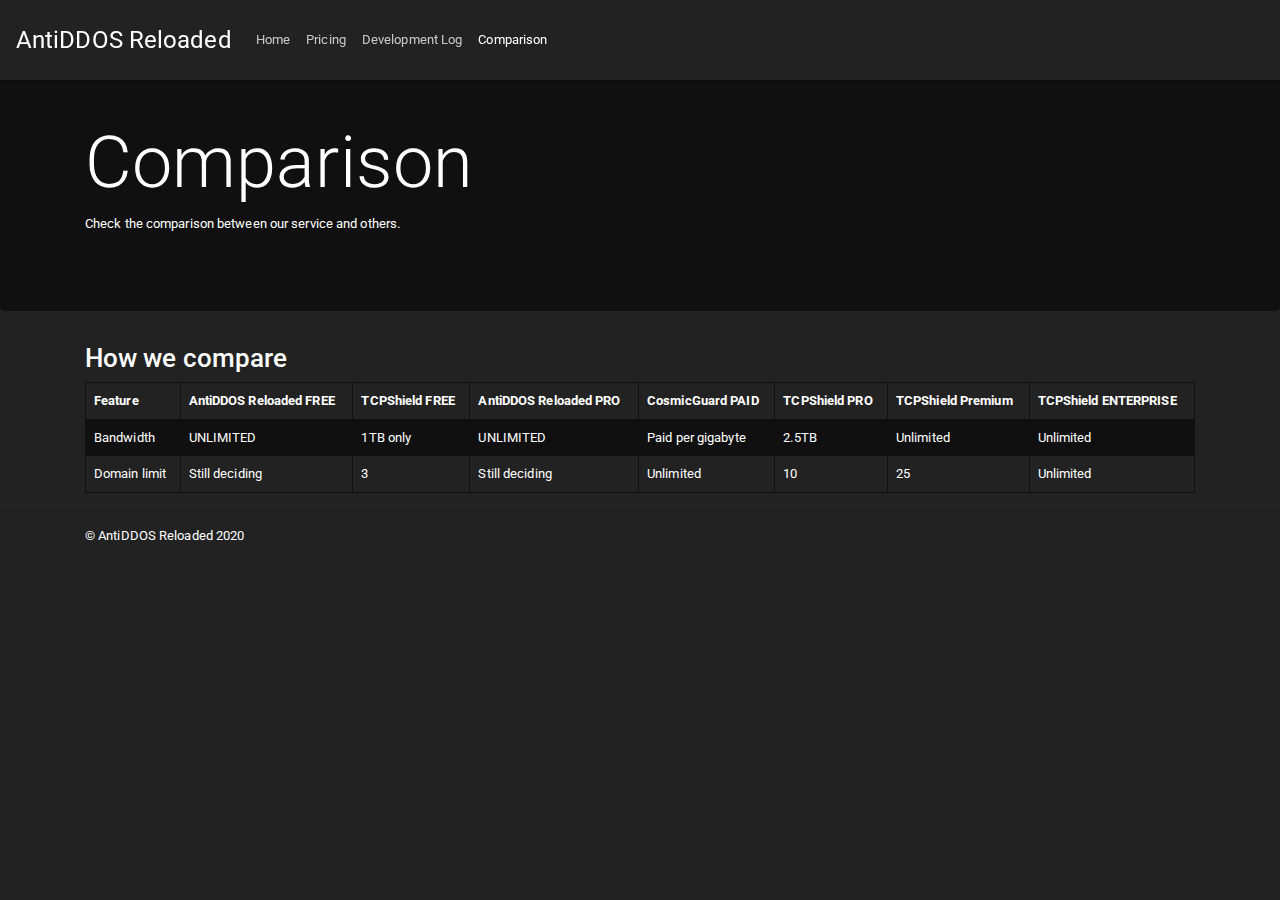
==== comparison.html @ a26d4c14 "Add copyright notice" ====
<!--
  Copyright (C) AntiDDOS Reloaded - All Rights Reserved 
  Unauthorized copying of this file, via any medium is strictly prohibited 
  Proprietary and confidential 
  Written by AlexProgrammerDE, December 2020
-->
<!doctype html>
<html lang="en">

<head>
    <meta charset="utf-8">
    <meta name="viewport" content="width=device-width, initial-scale=1, shrink-to-fit=no">
    <meta name="description" content="">
    <title>Development Log · AntiDDOS Reloaded</title>

    <link rel="canonical" href="https://getbootstrap.com/docs/4.5/examples/jumbotron/">

    <!-- Bootstrap core CSS -->
    <link href="assets/dist/css/bootstrap.min.css" rel="stylesheet">
    <link href="css/materia/bootstrap.min.css" rel="stylesheet">
    <link href="css/materia/theme.css" rel="stylesheet">

    <style>
        .bd-placeholder-img {
            font-size: 1.125rem;
            text-anchor: middle;
            -webkit-user-select: none;
            -moz-user-select: none;
            -ms-user-select: none;
            user-select: none;
        }
        
        @media (min-width: 768px) {
            .bd-placeholder-img-lg {
                font-size: 3.5rem;
            }
        }
        
        .jumbotron {
            background-color: #101010;
        }
        
        table {
            border-collapse: collapse;
            width: 100%;
        }
        
        td,
        th {
            border: 1px solid #101010;
            text-align: left;
            padding: 8px;
        }
        
        tr:nth-child(even) {
            background-color: #101010;
        }
    </style>
    <!-- Custom styles for this template -->
    <link href="css/jumbotron.css" rel="stylesheet">
</head>

<body class="text-white bg-dark bg-dark">
    <nav class="navbar navbar-expand-md navbar-dark fixed-top bg-dark">
        <a class="navbar-brand" href="#">AntiDDOS Reloaded</a>
        <button class="navbar-toggler" type="button" data-toggle="collapse" data-target="#navbarsExampleDefault" aria-controls="navbarsExampleDefault" aria-expanded="false" aria-label="Toggle navigation">
      <span class="navbar-toggler-icon"></span>
    </button>

        <div class="collapse navbar-collapse" id="navbarsExampleDefault">
            <ul class="navbar-nav mr-auto">
                <li class="nav-item">
                    <a class="nav-link" href="index.html">Home</a>
                </li>
                <li class="nav-item">
                    <a class="nav-link" href="pricing.html">Pricing</a>
                </li>
                <li class="nav-item">
                    <a class="nav-link" href="dev.html">Development Log</a>
                </li>
                <li class="nav-item active">
                    <a class="nav-link" href="comparison.html">Comparison <span class="sr-only">(current)</span></a>
                </li>
            </ul>
        </div>
    </nav>

    <main role="main">

        <!-- Main jumbotron for a primary marketing message or call to action -->
        <div class="jumbotron text-white">
            <div class="container">
                <h1 class="display-3">Comparison</h1>
                <p>Check the comparison between our service and others.</p>
            </div>
        </div>

        <div class="container">
            <h2>How we compare</h2>

            <table>
                <tr>
                    <th>Feature</th>
                    <th>AntiDDOS Reloaded FREE</th>
                    <th>TCPShield FREE</th>
                    <th>AntiDDOS Reloaded PRO</th>
                    <th>CosmicGuard PAID</th>
                    <th>TCPShield PRO</th>
                    <th>TCPShield Premium</th>
                    <th>TCPShield ENTERPRISE</th>
                </tr>
                <tr>
                    <td>Bandwidth</td>
                    <td>UNLIMITED</td>
                    <td>1TB only</td>
                    <td>UNLIMITED</td>
                    <td>Paid per gigabyte</td>
                    <td>2.5TB</td>
                    <td>Unlimited</td>
                    <td>Unlimited</td>
                </tr>
                <tr>
                    <td>Domain limit</td>
                    <td>Still deciding</td>
                    <td>3</td>
                    <td>Still deciding</td>
                    <td>Unlimited</td>
                    <td>10</td>
                    <td>25</td>
                    <td>Unlimited</td>
                </tr>
            </table>
        </div>

        <hr>

        </div>
        <!-- /container -->

    </main>

    <footer class="container">
        <p>&copy; AntiDDOS Reloaded 2020</p>
    </footer>
    <script src="https://code.jquery.com/jquery-3.5.1.slim.min.js" integrity="sha384-DfXdz2htPH0lsSSs5nCTpuj/zy4C+OGpamoFVy38MVBnE+IbbVYUew+OrCXaRkfj" crossorigin="anonymous"></script>
    <script>
        window.jQuery || document.write('<script src="assets/js/vendor/jquery.slim.min.js"><\/script>')
    </script>
    <script src="assets/dist/js/bootstrap.bundle.min.js"></script>

</html>
---- css/materia/theme.css ----
.card {
    background-color: #1b1a1a !important;
}
---- css/jumbotron.css ----
/* Move down content because we have a fixed navbar that is 3.5rem tall */
body {
  padding-top: 3.5rem;
}
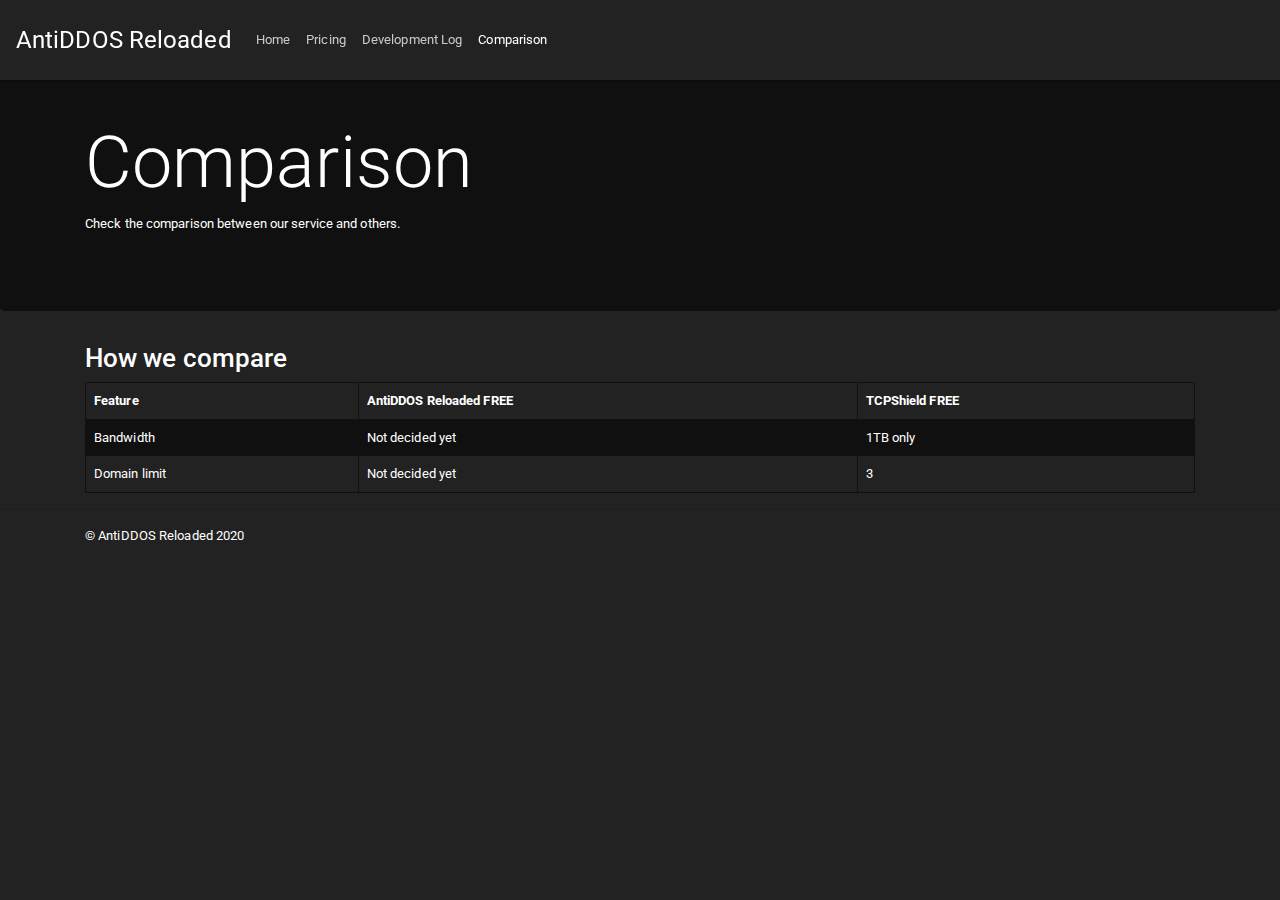
==== commit 056ce893: "Tweak description" ====
--- a/comparison.html
+++ b/comparison.html
@@ -10,7 +10,10 @@
 <head>
     <meta charset="utf-8">
     <meta name="viewport" content="width=device-width, initial-scale=1, shrink-to-fit=no">
-    <meta name="description" content="">
+    <meta name="description" content="Building the next big anti ddos for minecraft servers!">
+    <meta property="og:description" content="Building the next big anti ddos for minecraft servers!" />
+    <meta property="og:image" content="https://antiddosreloaded.github.io/website/image/logo.png" />
+
     <title>Development Log · AntiDDOS Reloaded</title>
 
     <link rel="canonical" href="https://getbootstrap.com/docs/4.5/examples/jumbotron/">
@@ -56,7 +59,7 @@
             background-color: #101010;
         }
     </style>
-    <!-- Custom styles for this template -->
+
     <link href="css/jumbotron.css" rel="stylesheet">
 </head>
 
@@ -87,7 +90,6 @@
 
     <main role="main">
 
-        <!-- Main jumbotron for a primary marketing message or call to action -->
         <div class="jumbotron text-white">
             <div class="container">
                 <h1 class="display-3">Comparison</h1>
@@ -103,31 +105,16 @@
                     <th>Feature</th>
                     <th>AntiDDOS Reloaded FREE</th>
                     <th>TCPShield FREE</th>
-                    <th>AntiDDOS Reloaded PRO</th>
-                    <th>CosmicGuard PAID</th>
-                    <th>TCPShield PRO</th>
-                    <th>TCPShield Premium</th>
-                    <th>TCPShield ENTERPRISE</th>
                 </tr>
                 <tr>
                     <td>Bandwidth</td>
-                    <td>UNLIMITED</td>
+                    <td>Not decided yet</td>
                     <td>1TB only</td>
-                    <td>UNLIMITED</td>
-                    <td>Paid per gigabyte</td>
-                    <td>2.5TB</td>
-                    <td>Unlimited</td>
-                    <td>Unlimited</td>
                 </tr>
                 <tr>
                     <td>Domain limit</td>
-                    <td>Still deciding</td>
+                    <td>Not decided yet</td>
                     <td>3</td>
-                    <td>Still deciding</td>
-                    <td>Unlimited</td>
-                    <td>10</td>
-                    <td>25</td>
-                    <td>Unlimited</td>
                 </tr>
             </table>
         </div>
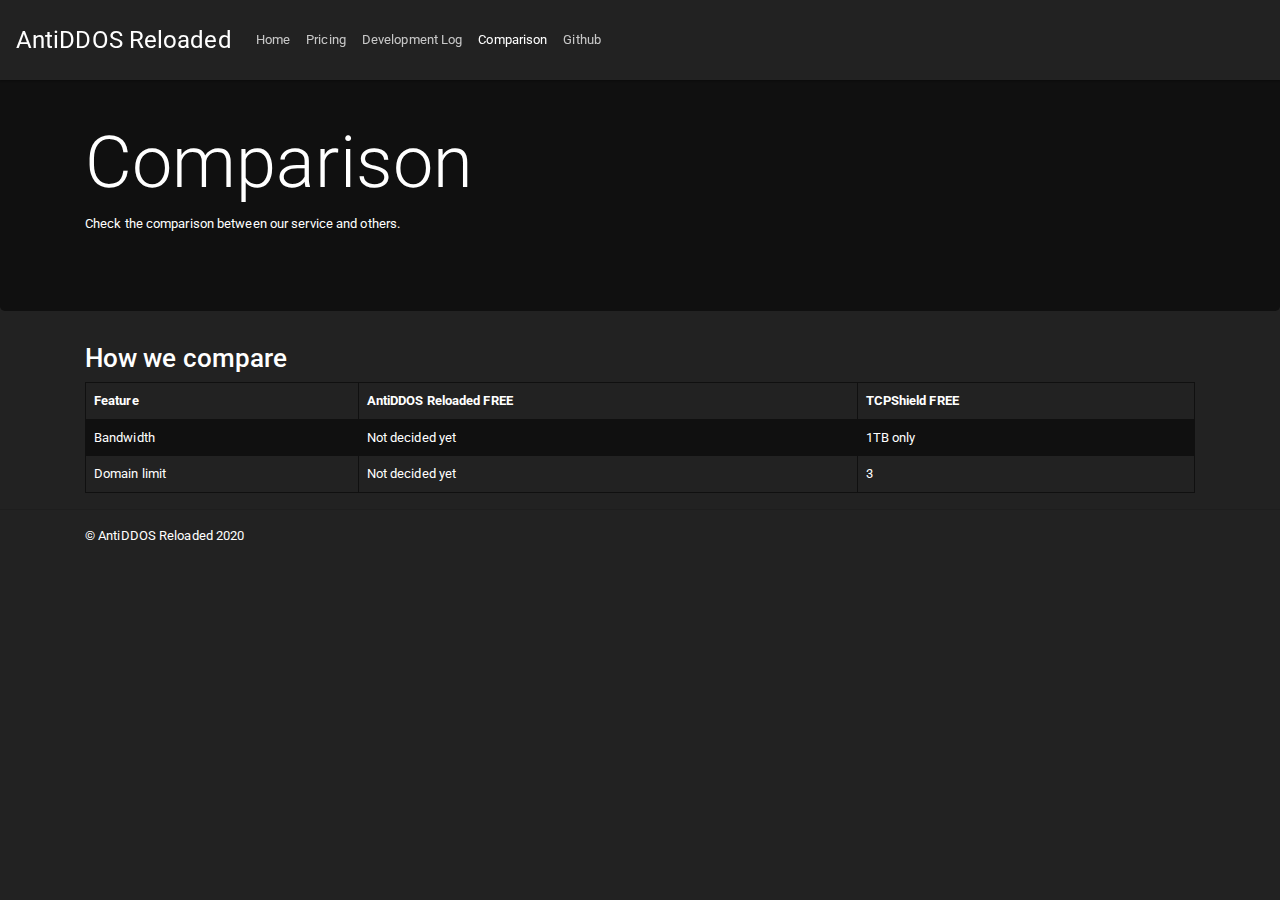
==== commit 526b20a6: "Fix visual bug" ====
--- a/comparison.html
+++ b/comparison.html
@@ -13,6 +13,7 @@
     <meta name="description" content="Building the next big anti ddos for minecraft servers!">
     <meta property="og:description" content="Building the next big anti ddos for minecraft servers!" />
     <meta property="og:image" content="https://antiddosreloaded.github.io/website/image/logo.png" />
+    <meta name="theme-color" content="#18132A">
 
     <title>Development Log · AntiDDOS Reloaded</title>
 
@@ -84,6 +85,9 @@
                 <li class="nav-item active">
                     <a class="nav-link" href="comparison.html">Comparison <span class="sr-only">(current)</span></a>
                 </li>
+                <li class="nav-item">
+                    <a class="nav-link" href="https://github.com/AntiDDOSReloaded">Github</a>
+                </li>
             </ul>
         </div>
     </nav>
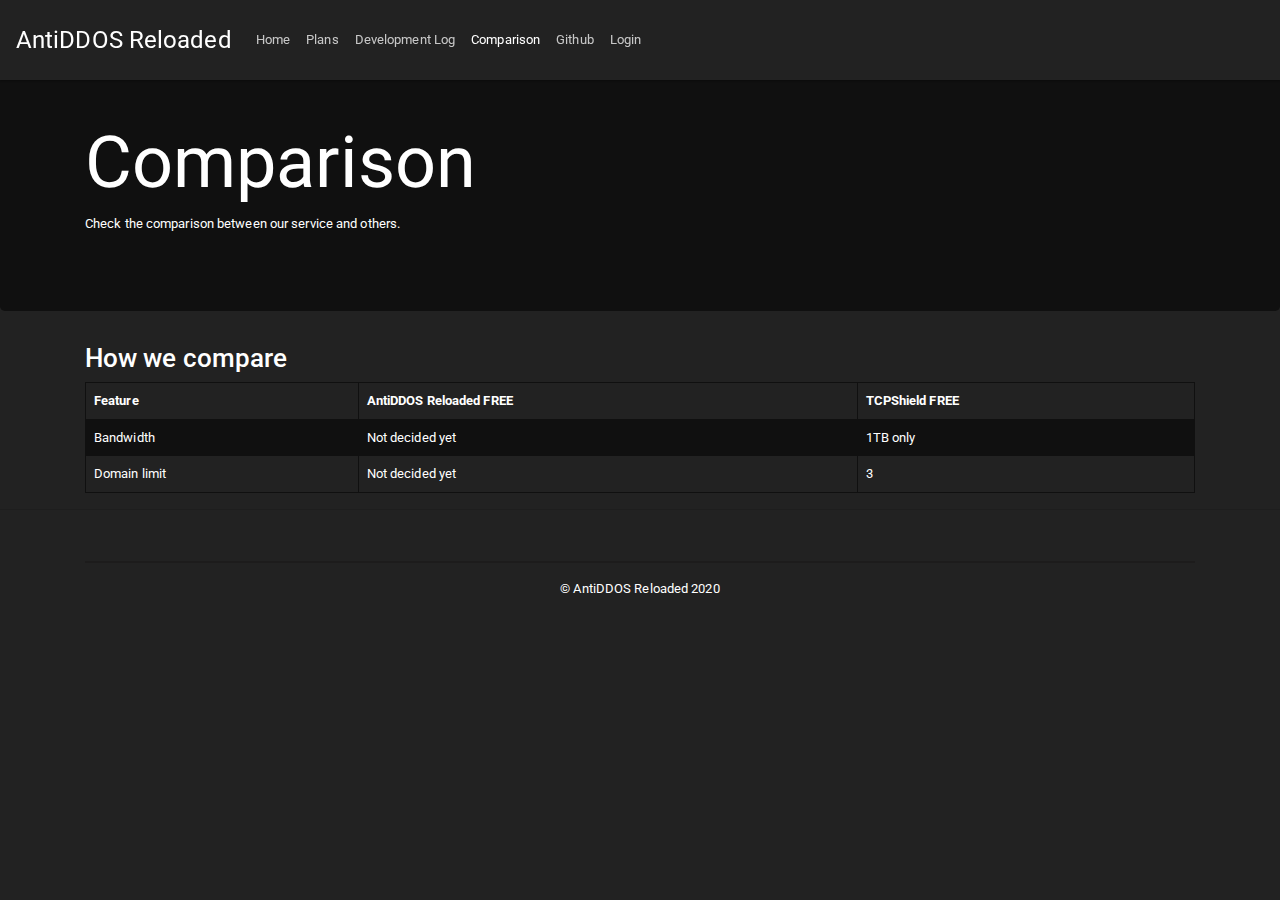
==== commit 26325262: "Improve design" ====
--- a/comparison.html
+++ b/comparison.html
@@ -1,9 +1,3 @@
-<!--
-  Copyright (C) AntiDDOS Reloaded - All Rights Reserved 
-  Unauthorized copying of this file, via any medium is strictly prohibited 
-  Proprietary and confidential 
-  Written by AlexProgrammerDE, December 2020
--->
 <!doctype html>
 <html lang="en">
 
@@ -15,7 +9,8 @@
     <meta property="og:image" content="https://antiddosreloaded.github.io/website/image/logo.png" />
     <meta name="theme-color" content="#18132A">
 
-    <title>Development Log · AntiDDOS Reloaded</title>
+    <title>Comparison · AntiDDOS Reloaded</title>
+    <meta property="og:title" content="Comparison · AntiDDOS Reloaded" />
 
     <link rel="canonical" href="https://getbootstrap.com/docs/4.5/examples/jumbotron/">
 
@@ -77,7 +72,7 @@
                     <a class="nav-link" href="index.html">Home</a>
                 </li>
                 <li class="nav-item">
-                    <a class="nav-link" href="pricing.html">Pricing</a>
+                    <a class="nav-link" href="plans.html">Plans</a>
                 </li>
                 <li class="nav-item">
                     <a class="nav-link" href="dev.html">Development Log</a>
@@ -88,6 +83,9 @@
                 <li class="nav-item">
                     <a class="nav-link" href="https://github.com/AntiDDOSReloaded">Github</a>
                 </li>
+                <li class="nav-item">
+                    <a class="nav-link" href="login.html">Login</a>
+                </li>
             </ul>
         </div>
     </nav>
@@ -96,7 +94,7 @@
 
         <div class="jumbotron text-white">
             <div class="container">
-                <h1 class="display-3">Comparison</h1>
+                <h2 class="display-3"><strong>Comparison</strong></h2>
                 <p>Check the comparison between our service and others.</p>
             </div>
         </div>
@@ -131,7 +129,11 @@
     </main>
 
     <footer class="container">
-        <p>&copy; AntiDDOS Reloaded 2020</p>
+        <center>
+            <br>
+          <hr style="height:2px;border-width:0;color:rgb(29, 28, 28);background-color:rgb(29, 28, 28)">
+          <p>&copy; AntiDDOS Reloaded 2020</p>
+        </center>
     </footer>
     <script src="https://code.jquery.com/jquery-3.5.1.slim.min.js" integrity="sha384-DfXdz2htPH0lsSSs5nCTpuj/zy4C+OGpamoFVy38MVBnE+IbbVYUew+OrCXaRkfj" crossorigin="anonymous"></script>
     <script>
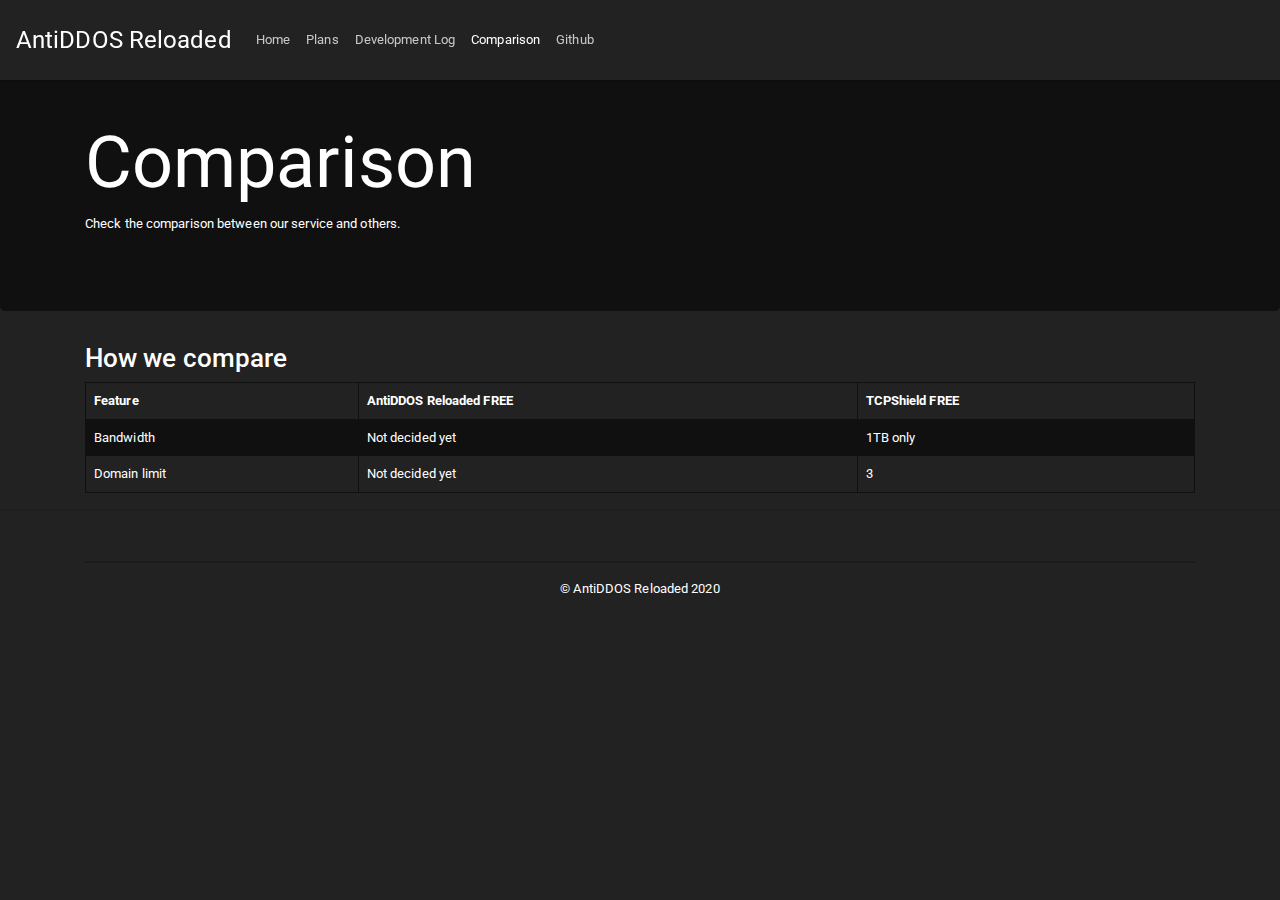
==== commit 19f8e536: "Remove login links" ====
--- a/comparison.html
+++ b/comparison.html
@@ -83,9 +83,6 @@
                 <li class="nav-item">
                     <a class="nav-link" href="https://github.com/AntiDDOSReloaded">Github</a>
                 </li>
-                <li class="nav-item">
-                    <a class="nav-link" href="login.html">Login</a>
-                </li>
             </ul>
         </div>
     </nav>
